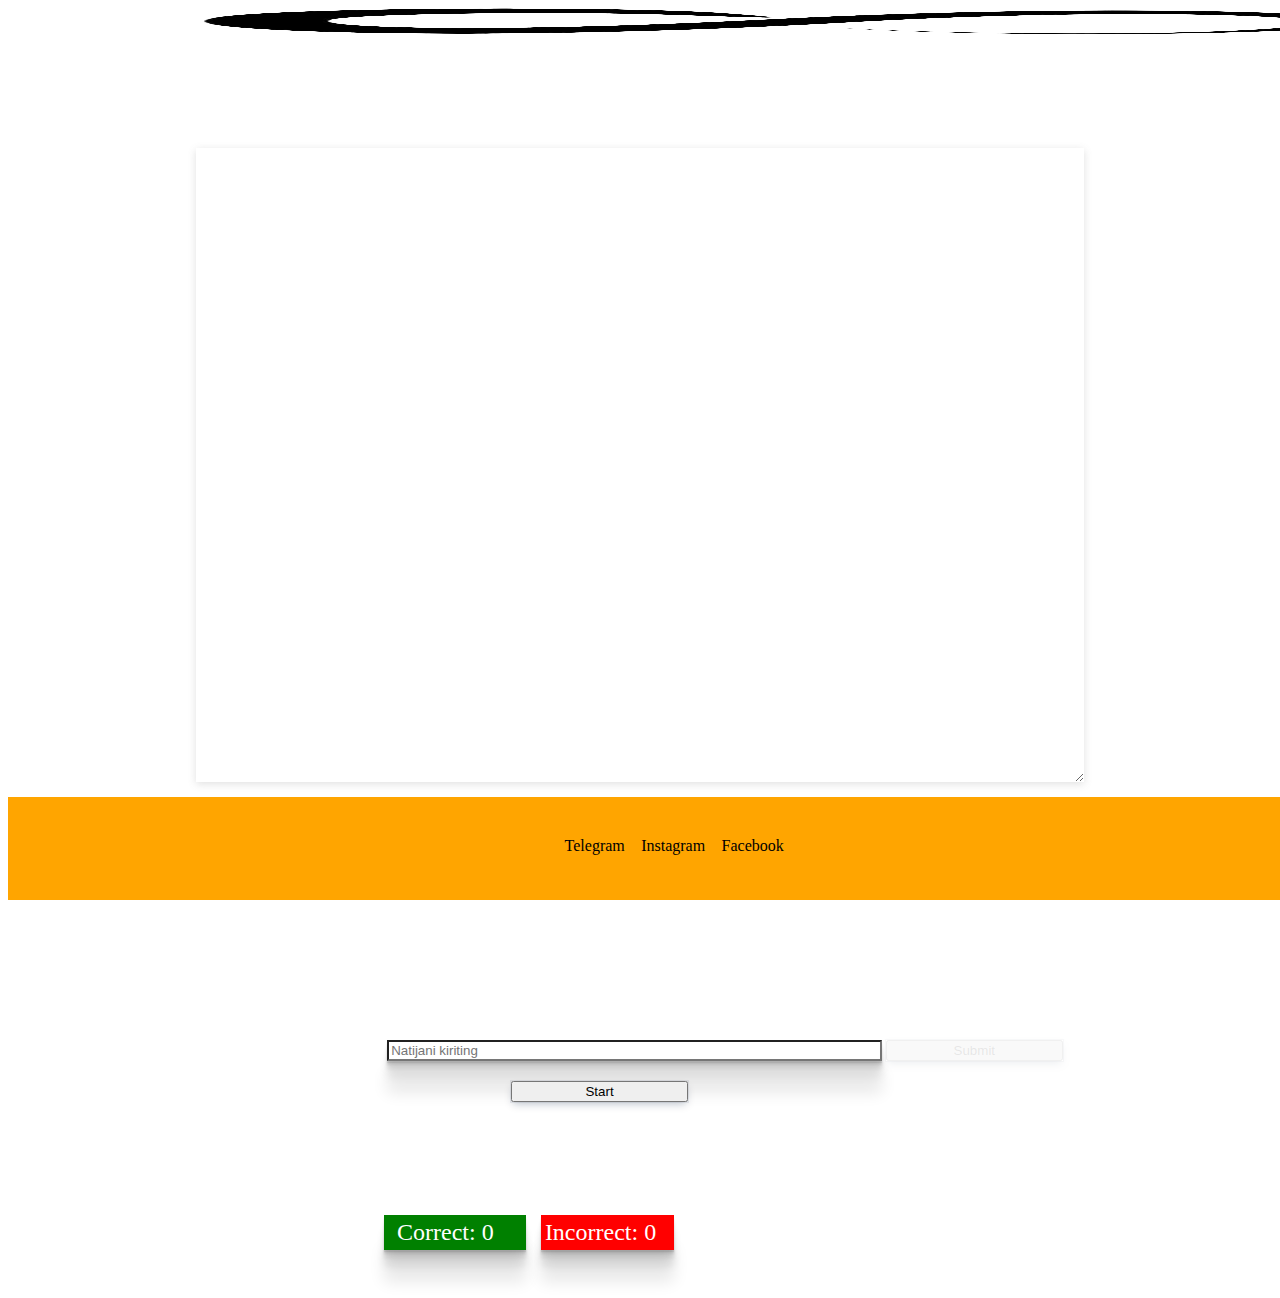
==== Enter.html @ 2e99109c "This project for Infinity study centre" ====
<!DOCTYPE html>
<html lang="en">
  <head>
    <meta charset="UTF-8" />
    <meta http-equiv="X-UA-Compatible" content="IE=edge" />
    <meta name="viewport" content="width=device-width, user-scalable=no" />
    <title>Infinity Foundation JS Test</title>
    <link rel="stylesheet" href="./style.css" />
    <link
      href="https://cdn.jsdelivr.net/npm/bootstrap@5.0.2/dist/css/bootstrap.min.css"
      rel="stylesheet"
      integrity="sha384-EVSTQN3/azprG1Anm3QDgpJLIm9Nao0Yz1ztcQTwFspd3yD65VohhpuuCOmLASjC"
      crossorigin="anonymous"
    />
    <script
      src="https://cdn.jsdelivr.net/npm/bootstrap@5.0.2/dist/js/bootstrap.bundle.min.js"
      integrity="sha384-MrcW6ZMFYlzcLA8Nl+NtUVF0sA7MsXsP1UyJoMp4YLEuNSfAP+JcXn/tWtIaxVXM"
      crossorigin="anonymous"
    ></script>
    <script src="https://ajax.googleapis.com/ajax/libs/jquery/2.1.1/jquery.min.js"></script>
  </head>
  <body>
    <div class="wrapper">
      <nav class="navbar bg-warning">
        <span><img class="logoInfinityEnter" src="./images/logoInfinity.png" alt="Bu yerda rasm bor!"></span>
        <span> <h1 class="thameOfMath">Infinity</h1> </span>
        <div class="themeOfMathType" id="themeOfEnterHTML">Test</div>
      </nav>

      <div class="container-fluid">
        <div class="row">
          <div class="col-sm-12 col-md-6 col-lg-6">
            <textarea
              unselectable="on"
              onselectstart="return false;"
              onmousedown="return false;"
              id="display"
              style="color: white; border: none"
              readonly
            >
            </textarea>
          </div>
          <div class="col-sm-12 col-md-6 col-lg-6 secondDiv">
            <div id="deadlinetime" style="right: 40%; font-size: 2rem">
              Time
            </div>

            <div class="wrapperBasicAction">
              <input
                class="form-control mathResult"
                id="ress"
                type="number"
                placeholder="Natijani kiriting"
              />

              <button
                style="opacity: 0.3"
                disabled
                id="button"
                onclick="checkRess()"
                type="submit"
                class="btn btn-warning"
              >
                Submit
              </button>

              <button
                class="btn btn-warning firstButton"
                id="startButton"
                onclick="start()"
              >
                Start
              </button>

              <div class="trueAndFalseResult">
                <ul>
                  <li>
                    <p id="right" class="rigth">Correct: 0</p>
                  </li>
                  <li>
                    <p id="wrong">Incorrect: 0</p>
                  </li>
                </ul>
              </div>
            </div>


          </div>
        </div>
      </div>

      <footer class="footer">
        <div class="footerSocialMedia">
          <ul>
            <li>
              <a href="https://t.me/InfinityFergana">Telegram</a>
            </li>
            <li>
              <a href="https://Instagram.com/infinityfergana">Instagram</a>
            </li>
            <li>
              <a href="https://facebook.com/infinityfergana">Facebook</a>
            </li>
          </ul>
        </div>
      </footer>
    </div>

    <script src="./index.js"></script>
  </body>
</html>
---- style.css ----
.logoInfinityEnter
{
    margin-left: 12%;
    width: 96%;
    height: 27px
}

.firstButton
{
    box-shadow: rgba(9, 30, 66, 0.25) 0px 4px 8px -2px, rgba(9, 30, 66, 0.08) 0px 0px 0px 1px;
    width: 20%;
    margin-top: 20px;
    margin-left: 14%;
}

.trueAndFalseResult ul li
{
    display: inline-block;
}

.mathResult
{
    box-shadow: rgba(0, 0, 0, 0.09) 0px 2px 1px, rgba(0, 0, 0, 0.09) 0px 4px 2px, rgba(0, 0, 0, 0.09) 0px 8px 4px, rgba(0, 0, 0, 0.09) 0px 16px 8px, rgba(0, 0, 0, 0.09) 0px 32px 16px;
    width: 55% !important;
    margin-top: 25%;
}

#deadlinetime
{
    box-shadow: rgba(0, 0, 0, 0.16) 0px 3px 6px, rgba(0, 0, 0, 0.23) 0px 3px 6px;
    margin: auto;
    margin-top: 5%;
    margin-bottom: 5%;
    width: 60%;
    text-align: center;
}

#display
{
    box-shadow: rgba(99, 99, 99, 0.2) 0px 2px 8px 0px;    
    width: 70%;
    height: 70vh;
    display: block;
    /* color: black !important ; */
    margin-top: 4%;
    margin-left: auto;
    margin-right: auto
}
#button
{
    box-shadow: rgba(9, 30, 66, 0.25) 0px 4px 8px -2px, rgba(9, 30, 66, 0.08) 0px 0px 0px 1px;    
    margin-top: 4%;
    width: 20%;
}
.wrapperBasicAction
{
    margin-left: 30%;
    margin-top: -10% !important;
}
.thameOfMath
{
    font-weight: 700;
    /* font-size: 20px; */
    margin-left: -55%;
}
.themeOfMathType
{
    font-size: 25px;
    font-weight: 400;
    margin-right: 45% !important;
}

.footer
{
    position: fixed !important;
    bottom: 0;    
    width: 100%;
    height: 11.5vh;
    /* margin-top: 3.9%; */
    background-color: orange;
}

.footerSocialMedia
{
    text-align: center;
}

.footerSocialMedia ul li
{
    display: inline-block;
    margin-top: 2%;
    margin-left: 1%;
    color: black;
}
.footerSocialMedia ul li :hover
{
    color: white;
}
.footerSocialMedia ul li a
{
    text-decoration: none;
    color: black;
}
#right
{
    margin-left: -38%;
    padding-left: 13px !important;
    padding: 4px;
    background-color: green;
    color: white;
    width: 110%;
    box-shadow: rgba(0, 0, 0, 0.09) 0px 2px 1px, rgba(0, 0, 0, 0.09) 0px 4px 2px, rgba(0, 0, 0, 0.09) 0px 8px 4px, rgba(0, 0, 0, 0.09) 0px 16px 8px, rgba(0, 0, 0, 0.09) 0px 32px 16px;
}
#wrong
{
    padding: 4px;
    padding-left: 4px;
    background-color: red;
    color: white;
    width: 105%;
    margin-left: -5%;
    box-shadow: rgba(0, 0, 0, 0.09) 0px 2px 1px, rgba(0, 0, 0, 0.09) 0px 4px 2px, rgba(0, 0, 0, 0.09) 0px 8px 4px, rgba(0, 0, 0, 0.09) 0px 16px 8px, rgba(0, 0, 0, 0.09) 0px 32px 16px;
}

.trueAndFalseResult
{
    margin-top: 10% !important;
    margin-left: 0% !important;
    font-size: 1.5rem;
}


@media only screen and (max-width: 1200px) {
    #wrong
    {
        margin-left: -35%;
    }
    .wrapperBasicAction
    {
        margin-top: -13% !important;
    }
    .themeOfMathType
    {
        margin-right: 0% !important;
    }
    #button
    {
        width: 40%;
        margin-left: 10%;
    }
    .firstButton
    {
        width: 40%;
    }
    .thameOfMath
    {
        margin-left: -250% !important;
        /* font-size: 15px; */
    }
    #display
    {
        width: 100%;
        height: 32vh !important;
    }
    .trueAndFalseResult
    {
        margin-top: 1% !important;
        margin-left: 0% !important;
    }
    #deadlinetime
    {
        margin: auto;
        margin-top: 5%;
        margin-bottom: 5%;
    }
    #ress
    {
        width: 100% !important;
        margin-left: -20%;
    }
    #button
    {
        margin-left: -20% !important;
    }
    #startButton
    {
        margin-left: 10% !important;
        margin-top: 5%;
    }
    .footer
    {
        margin-top: 50%;
        height: 7vh;
    }
    .footerSocialMedia ul li 
    {
        margin-top: 3% !important;
    }
  }


/* @media only screen and (max-width: 375px) {
    .thameOfMath
    {
        margin-left: -220% !important;
    }
}



/* @media only screen and (max-width: 820px) {
    .thameOfMath
    {
        margin-left: -112% !important;
    }
} */ 

@media (max-width: 1024px) {
    .thameOfMath
    {
        margin-left: -180% !important;
    }
}

@media (max-width: 820px) {
    .thameOfMath
    {
        margin-left: -110% !important;
    }
}
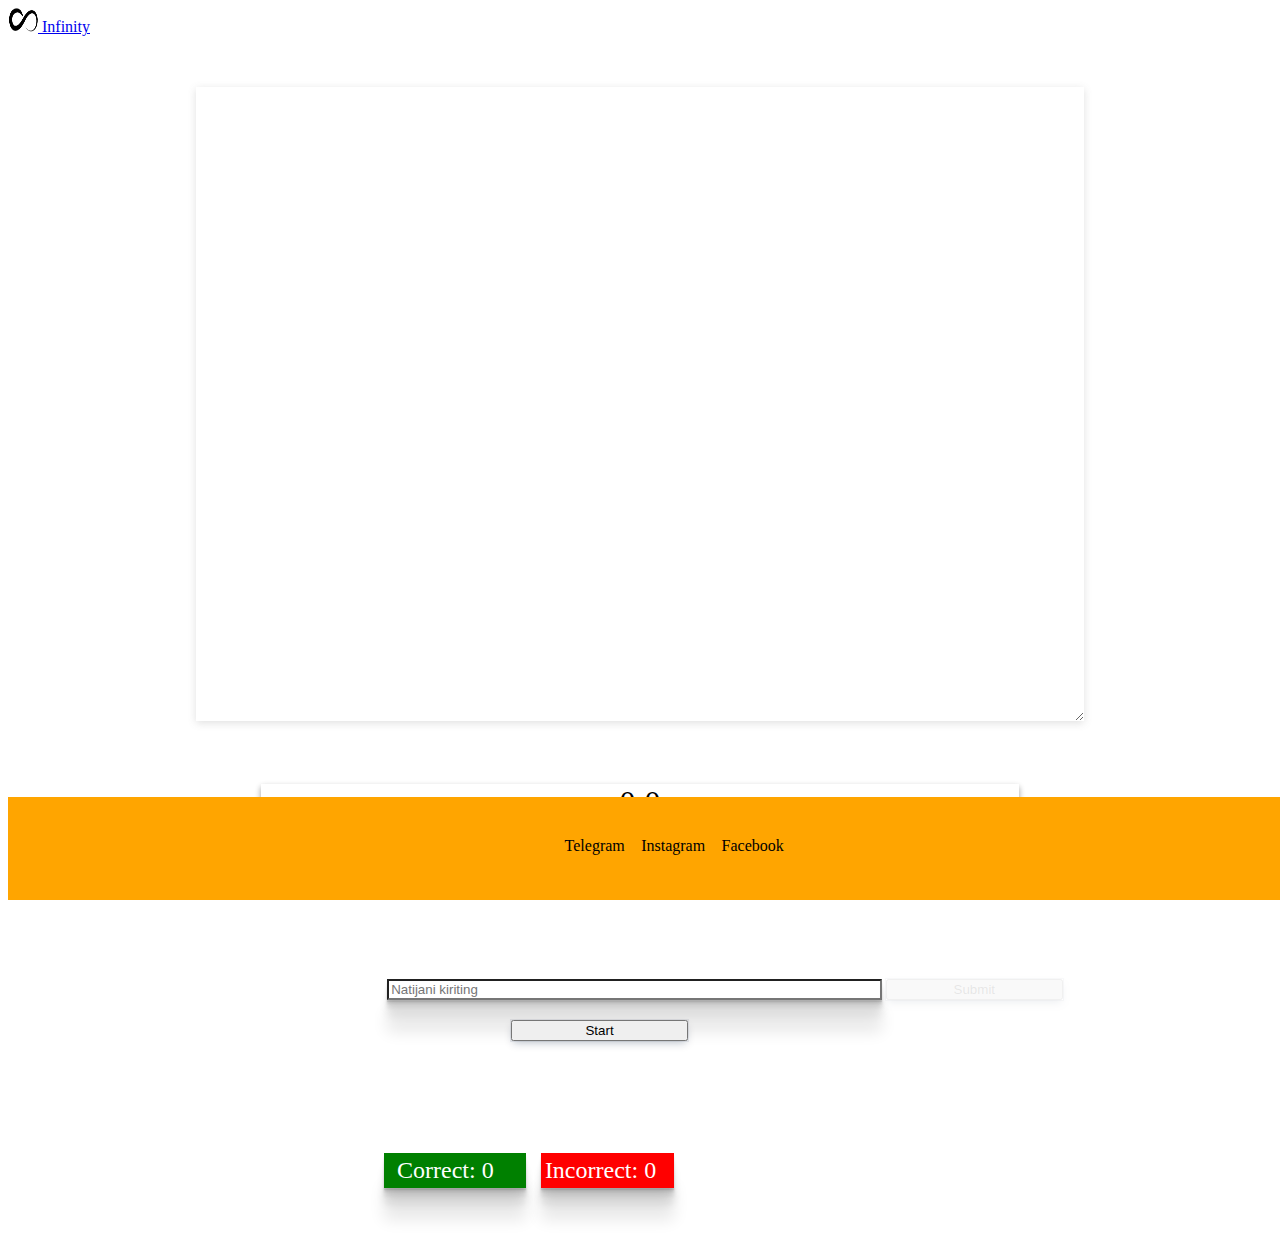
==== commit c04afc20: "Abdurashid" ====
--- a/Enter.html
+++ b/Enter.html
@@ -1,111 +1,93 @@
 <!DOCTYPE html>
 <html lang="en">
-  <head>
-    <meta charset="UTF-8" />
-    <meta http-equiv="X-UA-Compatible" content="IE=edge" />
-    <meta name="viewport" content="width=device-width, user-scalable=no" />
-    <title>Infinity Foundation JS Test</title>
-    <link rel="stylesheet" href="./style.css" />
-    <link
-      href="https://cdn.jsdelivr.net/npm/bootstrap@5.0.2/dist/css/bootstrap.min.css"
-      rel="stylesheet"
-      integrity="sha384-EVSTQN3/azprG1Anm3QDgpJLIm9Nao0Yz1ztcQTwFspd3yD65VohhpuuCOmLASjC"
-      crossorigin="anonymous"
-    />
-    <script
-      src="https://cdn.jsdelivr.net/npm/bootstrap@5.0.2/dist/js/bootstrap.bundle.min.js"
-      integrity="sha384-MrcW6ZMFYlzcLA8Nl+NtUVF0sA7MsXsP1UyJoMp4YLEuNSfAP+JcXn/tWtIaxVXM"
-      crossorigin="anonymous"
-    ></script>
-    <script src="https://ajax.googleapis.com/ajax/libs/jquery/2.1.1/jquery.min.js"></script>
-  </head>
-  <body>
-    <div class="wrapper">
-      <nav class="navbar bg-warning">
-        <span><img class="logoInfinityEnter" src="./images/logoInfinity.png" alt="Bu yerda rasm bor!"></span>
-        <span> <h1 class="thameOfMath">Infinity</h1> </span>
+
+<head>
+  <meta charset="UTF-8" />
+  <meta http-equiv="X-UA-Compatible" content="IE=edge" />
+  <meta name="viewport" content="width=device-width, user-scalable=no" />
+  <title>Infinity Foundation JS Test</title>
+  <link rel="stylesheet" href="./style.css" />
+  <link href="https://cdn.jsdelivr.net/npm/bootstrap@5.0.2/dist/css/bootstrap.min.css" rel="stylesheet"
+    integrity="sha384-EVSTQN3/azprG1Anm3QDgpJLIm9Nao0Yz1ztcQTwFspd3yD65VohhpuuCOmLASjC" crossorigin="anonymous" />
+  <script src="https://cdn.jsdelivr.net/npm/bootstrap@5.0.2/dist/js/bootstrap.bundle.min.js"
+    integrity="sha384-MrcW6ZMFYlzcLA8Nl+NtUVF0sA7MsXsP1UyJoMp4YLEuNSfAP+JcXn/tWtIaxVXM" crossorigin="anonymous">
+  </script>
+  <script src="https://ajax.googleapis.com/ajax/libs/jquery/2.1.1/jquery.min.js"></script>
+</head>
+
+<body>
+  <div class="wrapper">
+
+    <nav class="navbar navbar-light bg-warning">
+      <div class="container-fluid">
+        <a class="navbar-brand" href="#">
+          <img src="./images/logoInfinity.png" alt="Bu yerda rasm bor!" width="30" height="24" class="d-inline-block align-text-top">
+          Infinity
+        </a>
         <div class="themeOfMathType" id="themeOfEnterHTML">Test</div>
-      </nav>
 
-      <div class="container-fluid">
-        <div class="row">
-          <div class="col-sm-12 col-md-6 col-lg-6">
-            <textarea
-              unselectable="on"
-              onselectstart="return false;"
-              onmousedown="return false;"
-              id="display"
-              style="color: white; border: none"
-              readonly
-            >
+      </div>
+    </nav>
+
+    <div class="container-fluid">
+      <div class="row">
+        <div class="col-sm-12 col-md-6 col-lg-6">
+          <textarea unselectable="on" onselectstart="return false;" onmousedown="return false;" id="display"
+            style="color: white; border: none;" readonly>
             </textarea>
+        </div>
+        <div class="col-sm-12 col-md-6 col-lg-6 secondDiv">
+          <div id="deadlinetime" style="right: 40%; font-size: 2rem">
+            Time
           </div>
-          <div class="col-sm-12 col-md-6 col-lg-6 secondDiv">
-            <div id="deadlinetime" style="right: 40%; font-size: 2rem">
-              Time
+
+          <div class="wrapperBasicAction">
+            <input class="form-control mathResult" id="ress" type="number" placeholder="Natijani kiriting" />
+
+            <button style="opacity: 0.3" disabled id="button" onclick="checkRess()" type="submit"
+              class="btn btn-warning">
+              Submit
+            </button>
+
+            <button class="btn btn-warning firstButton" id="startButton" onclick="start()">
+              Start
+            </button>
+
+            <div class="trueAndFalseResult">
+              <ul>
+                <li>
+                  <p id="right" class="rigth">Correct: 0</p>
+                </li>
+                <li>
+                  <p id="wrong">Incorrect: 0</p>
+                </li>
+              </ul>
             </div>
-
-            <div class="wrapperBasicAction">
-              <input
-                class="form-control mathResult"
-                id="ress"
-                type="number"
-                placeholder="Natijani kiriting"
-              />
-
-              <button
-                style="opacity: 0.3"
-                disabled
-                id="button"
-                onclick="checkRess()"
-                type="submit"
-                class="btn btn-warning"
-              >
-                Submit
-              </button>
-
-              <button
-                class="btn btn-warning firstButton"
-                id="startButton"
-                onclick="start()"
-              >
-                Start
-              </button>
-
-              <div class="trueAndFalseResult">
-                <ul>
-                  <li>
-                    <p id="right" class="rigth">Correct: 0</p>
-                  </li>
-                  <li>
-                    <p id="wrong">Incorrect: 0</p>
-                  </li>
-                </ul>
-              </div>
-            </div>
+          </div>
 
 
-          </div>
         </div>
       </div>
-
-      <footer class="footer">
-        <div class="footerSocialMedia">
-          <ul>
-            <li>
-              <a href="https://t.me/InfinityFergana">Telegram</a>
-            </li>
-            <li>
-              <a href="https://Instagram.com/infinityfergana">Instagram</a>
-            </li>
-            <li>
-              <a href="https://facebook.com/infinityfergana">Facebook</a>
-            </li>
-          </ul>
-        </div>
-      </footer>
     </div>
 
-    <script src="./index.js"></script>
-  </body>
-</html>
+    <footer class="footer">
+      <div class="footerSocialMedia">
+        <ul>
+          <li>
+            <a href="https://t.me/InfinityFergana">Telegram</a>
+          </li>
+          <li>
+            <a href="https://Instagram.com/infinityfergana">Instagram</a>
+          </li>
+          <li>
+            <a href="https://facebook.com/infinityfergana">Facebook</a>
+          </li>
+        </ul>
+      </div>
+    </footer>
+  </div>
+
+  <script src="./index.js"></script>
+</body>
+
+</html>--- a/style.css
+++ b/style.css
@@ -4,6 +4,11 @@
     width: 96%;
     height: 27px
 }
+
+/* .themeOfMathType 
+{
+    margin-right: 29% !important;
+} */
 
 .firstButton
 {
@@ -60,8 +65,7 @@
 .thameOfMath
 {
     font-weight: 700;
-    /* font-size: 20px; */
-    margin-left: -55%;
+    margin-left: -70% !important;
 }
 .themeOfMathType
 {
@@ -141,7 +145,7 @@
     }
     .themeOfMathType
     {
-        margin-right: 0% !important;
+        margin-right: 29% !important;
     }
     #button
     {
@@ -153,10 +157,9 @@
         width: 40%;
     }
     .thameOfMath
-    {
+    /* {
         margin-left: -250% !important;
-        /* font-size: 15px; */
-    }
+    } */
     #display
     {
         width: 100%;
@@ -198,33 +201,13 @@
     }
   }
 
-
-/* @media only screen and (max-width: 375px) {
-    .thameOfMath
-    {
-        margin-left: -220% !important;
-    }
-}
-
-
-
-/* @media only screen and (max-width: 820px) {
-    .thameOfMath
-    {
-        margin-left: -112% !important;
-    }
-} */ 
-
-@media (max-width: 1024px) {
-    .thameOfMath
-    {
-        margin-left: -180% !important;
-    }
-}
-
-@media (max-width: 820px) {
-    .thameOfMath
-    {
-        margin-left: -110% !important;
-    }
-}+  @media only screen and (max-width: 768px) {
+    .thameOfMath{
+        margin-left: -4% !important;
+    }
+
+    textarea
+    {
+        height: 200px !important;
+    }
+  }